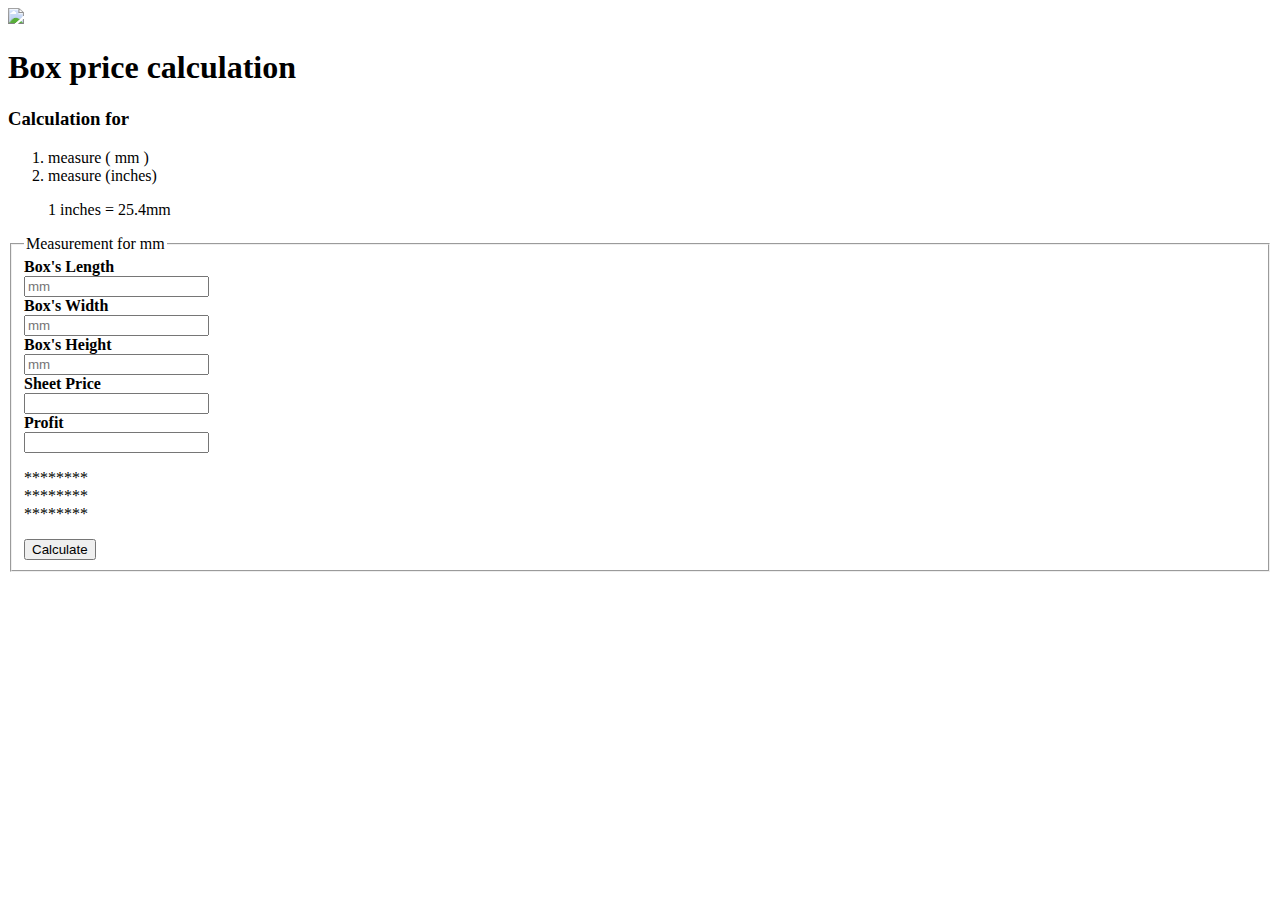
==== index.html @ 622e2385 "Update index.html" ====
<!DOCTYPE html>
<html>
    <head>
      <link rel="stylesheet" href="selling.css">
    </head>
    <body>
        <img src="Background image.jpg" img>
        <h1>Box price calculation</h1>
        <h3>Calculation for</h3>
        <ol>
            <li class="measure">measure ( mm )</li>
            <li class="measure">measure (inches)</li>
            <p>1 inches =  25.4mm</p>
        </ol>
             <fieldset>
                <legend>Measurement for mm</legend>
                <strong>Box's Length</strong><br>
                <input id="lengthmm" type="number" placeholder="mm"/><br>
                <strong>Box's Width  </strong><br>
                <input id="widthMm" type="number" placeholder="mm"/><br>
                <strong>Box's Height </strong><br>
                <input id="heightMm" type="number" placeholder="mm"/><br>
                <strong>Sheet Price</strong><br>
                <input id="sheetprice" type="number"/><br>
                <strong>Profit</strong><br>
                <input id="profit" type="number"/><br>
                <p id="answermm">********<br>********<br>********</p>

                <button onclick="calculate()">Calculate</button>
                
            </fieldset>
            
        <script src="selling.js"></script>
    </body>
</html>
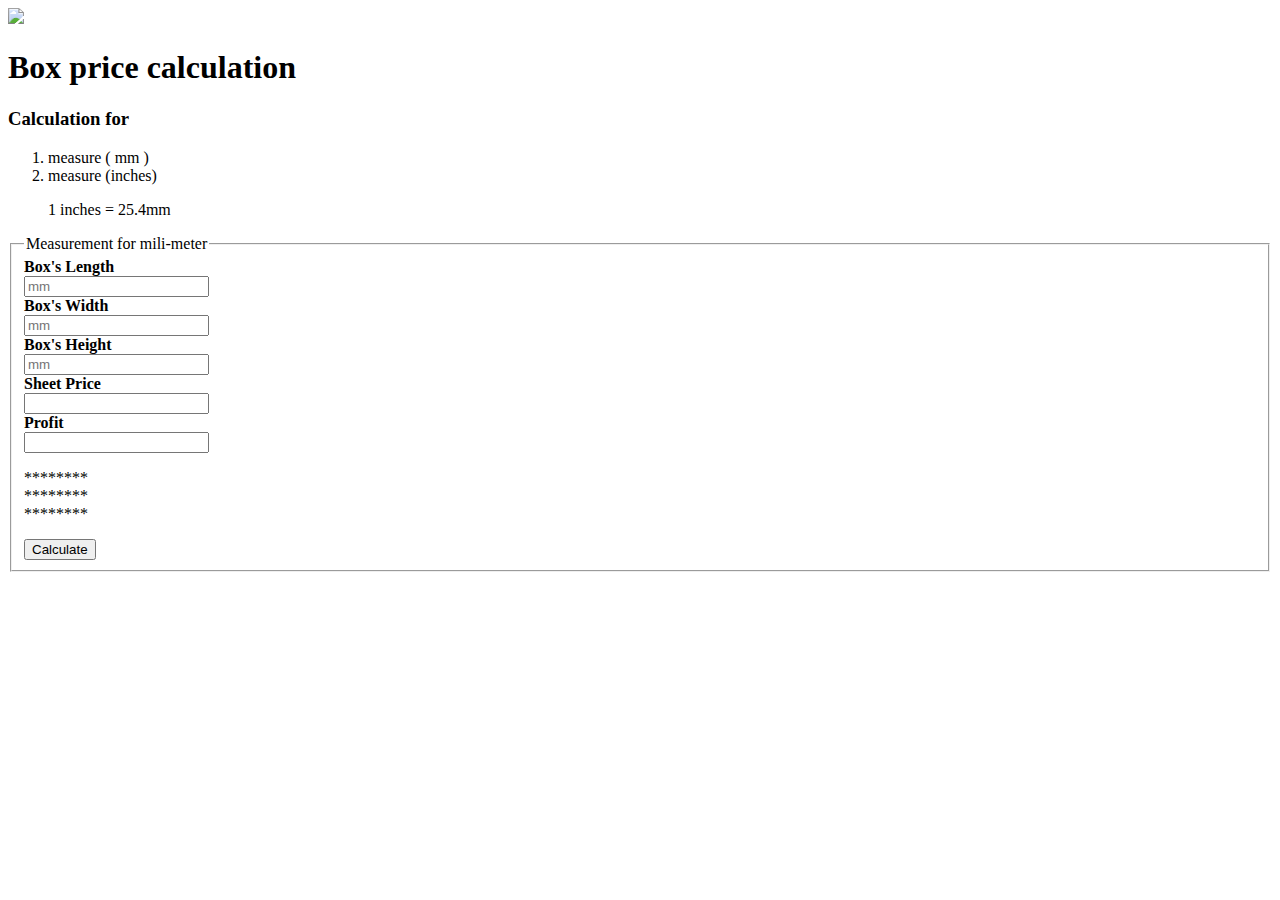
==== commit 96d1d7af: "Update index.html" ====
--- a/index.html
+++ b/index.html
@@ -13,7 +13,7 @@
             <p>1 inches =  25.4mm</p>
         </ol>
              <fieldset>
-                <legend>Measurement for mm</legend>
+                <legend>Measurement for mili-meter</legend>
                 <strong>Box's Length</strong><br>
                 <input id="lengthmm" type="number" placeholder="mm"/><br>
                 <strong>Box's Width  </strong><br>
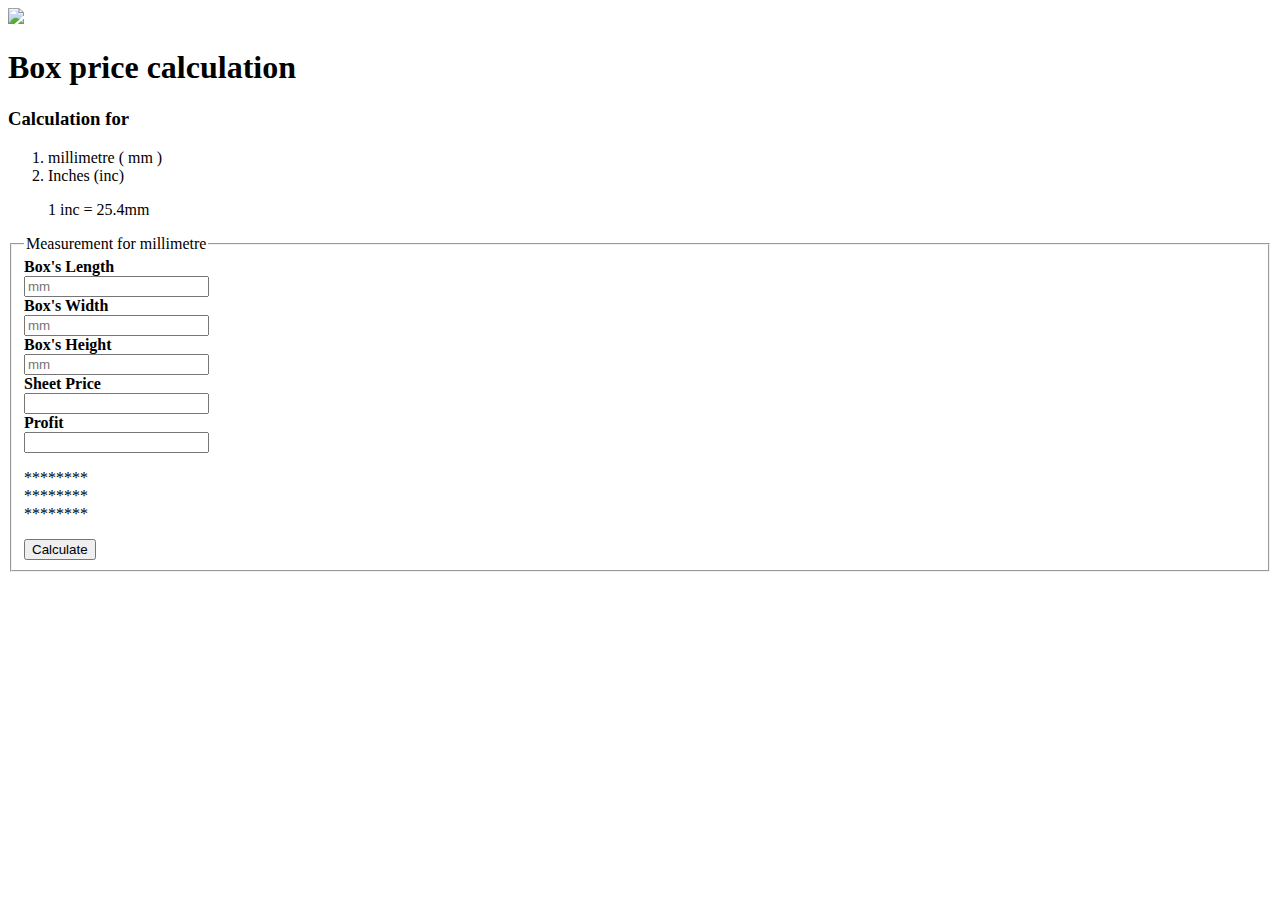
==== commit e747d1d6: "Update index.html" ====
--- a/index.html
+++ b/index.html
@@ -8,12 +8,12 @@
         <h1>Box price calculation</h1>
         <h3>Calculation for</h3>
         <ol>
-            <li class="measure">measure ( mm )</li>
-            <li class="measure">measure (inches)</li>
-            <p>1 inches =  25.4mm</p>
+            <li class="measure">millimetre ( mm )</li>
+            <li class="measure">Inches (inc)</li>
+            <p> 1 inc =  25.4mm </p>
         </ol>
              <fieldset>
-                <legend>Measurement for mili-meter</legend>
+                <legend>Measurement for millimetre</legend>
                 <strong>Box's Length</strong><br>
                 <input id="lengthmm" type="number" placeholder="mm"/><br>
                 <strong>Box's Width  </strong><br>
